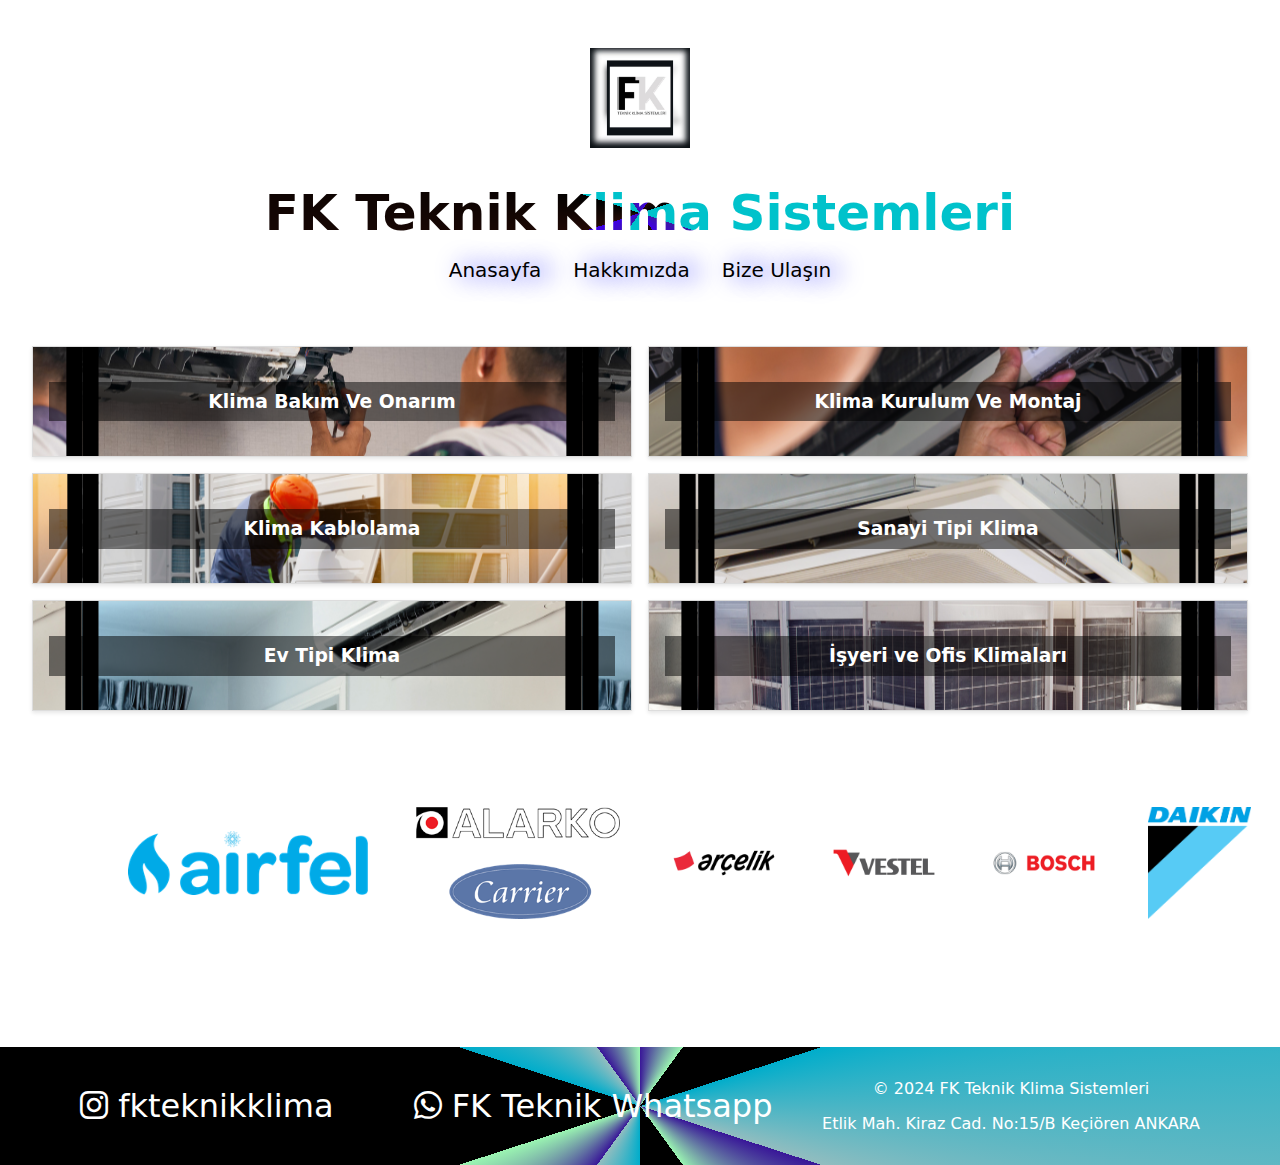
==== index.html @ d33c9c2c "done!!" ====
<!DOCTYPE html>
<html lang="en">
  <head>
    <meta charset="UTF-8" />
    <meta name="viewport" content="width=device-width, initial-scale=1.0" />
    <meta http-equiv="X-UA-Compatible" content="ie=edge" />
    <title>FK Teknik Klima Sistemleri</title>
    <link rel="stylesheet" href="styles.css" />
    <link
      rel="stylesheet"
      href="https://cdnjs.cloudflare.com/ajax/libs/font-awesome/6.0.0-beta3/css/all.min.css"
    />
  </head>
  <body>
    <header>
      <div class="head-flex">
        <div>
          <img src="./img/fk.png" alt="Logo" class="logo" />
          <h1><a href="#home">FK Teknik Klima Sistemleri</a></h1>
        </div>
        <div>
          <nav>
            <ul>
              <nav>
                <ul class="top-nav">
                  <li><a href="./index.html">Anasayfa</a></li>
                  <li><a href="./about.html">Hakkımızda</a></li>

                  <li><a href="https://wa.me/905443091901">Bize Ulaşın</a></li>
                </ul>
              </nav>
            </ul>
          </nav>
        </div>
      </div>
    </header>

    <main>
     

        <section id="services">
          <div class="services-container">
            <div class="service-box" id="service1">
              <h3>Klima Bakım Ve Onarım</h3>
            </div>
            <div class="service-box" id="service2">
              <h3>Klima Kurulum Ve Montaj</h3>
            </div>
            <div class="service-box" id="service3">
              <h3>Klima Kablolama</h3>
            </div>
            <div class="service-box" id="service4">
              <h3>Sanayi Tipi Klima</h3>
            </div>
            <div class="service-box" id="service5">
              <h3>Ev Tipi Klima</h3>
            </div>
            <div class="service-box" id="service6">
              <h3>İşyeri ve Ofis Klimaları</h3>
            </div>
          </div>
        </section>
         <div class="govdeler">
        <div class="slider">
          <img src="./img/airfel.png" alt="Image 1" />
          <img src="./img/alarko.png" alt="Image 2" />
          <img src="./img/arcelik.png" alt="Image 3" />
          <img src="./img/vestel.png" alt="Image 4" />
          <img src="./img/bosch.png" alt="Image 5" />
          <img src="./img/daikin.png" alt="Image 6" />
          <img src="./img/mitsubishi.png" alt="Image 7" />
          <img src="./img/toshiba.png" alt="Image 8" />
        </div>
   
    </main>

    <footer>
      <div class="footer-left">
        <div class="social-media">
          <a href="https://instagram.com/fkteknikklima" target="_blank"
            ><i class="fab fa-instagram"></i> fkteknikklima</a
          >
          <a href="https://wa.me/905443091901" target="_blank"
            ><i class="fab fa-whatsapp"></i> FK Teknik Whatsapp
          </a>
        </div>
      </div>
      <div class="foot-right-text">
        <p>&copy; 2024 FK Teknik Klima Sistemleri</p>
        <p>Etlik Mah. Kiraz Cad. No:15/B Keçiören ANKARA</p>
      </div>
    </footer>

    <script src="./script.js"></script>
  </body>
</html>
---- styles.css ----
body {
  font-family: system-ui, -apple-system, BlinkMacSystemFont, "Segoe UI", Roboto,
    Oxygen, Ubuntu, Cantarell, "Open Sans", "Helvetica Neue", sans-serif;
  margin: 0;
  padding: 0;
  box-sizing: border-box;
}

header {
  background-color: #ffffff;
  color: rgb(16, 4, 4);
  padding: 1em 0;
  text-align: center;
  display: flex;
  flex-direction: column;
  align-items: center;
  justify-content: space-between;
}

header .logo {
  height: 100px;
  margin: 2em;
}

header h1 {
  margin: 0;
  flex-grow: 1;
  text-align: center;
}

header h1 a {
  font-size: 50px;
  background-image: repeating-conic-gradient(
    #3d18a3 0%,
    #3d00e6 10%,
    #250b06 10%,
    #000000 20%,
    #00c2cb 20%,
    #00c2cb 30%
  );
  color: transparent;
  background-clip: text;
  text-align: end;
}

.head-flex {
  display: flex;
  flex-direction: column;
  align-items: center;
}

.head-flex .flex1 {
  display: flex;
  flex-direction: row;
  align-items: center;
}

.top-nav {
  display: flex;
  flex-direction: row;
  align-items: center;
  text-shadow: 10px 0 25px rgb(0, 17, 255);
}

.top-nav a {
  font-size: 20px;
}

nav ul {
  list-style: none;
  padding: 0;
  align-items: center;
  justify-content: center;
}

nav ul li {
  display: inline;
  margin: 0 1em;
}

nav ul li a {
  color: rgb(0, 0, 0);
  text-decoration: none;
}

main {
  padding: 2em;
}

section {
  margin-bottom: 2em;
}

.services-container {
  display: flex;
  flex-wrap: wrap;
  gap: 1em;
}

.service-box {
  flex: 1 1 calc(33.333% - 1em);
  border: 1px solid #ddd;
  padding: 1em;
  box-shadow: 0 2px 4px rgba(0, 0, 0, 0.1);
  color: white;
  text-align: center;
  background-size: auto;
  background-position: center;
}

.service-box h3 {
  background-color: rgba(0, 0, 0, 0.5);
  padding: 0.5em;
}

#service1 {
  background-image: url("./img/hzm1.png");
}

#service2 {
  background-image: url("./img/hzm2.png");
}

#service3 {
  background-image: url("./img/hzm3.png");
}

#service4 {
  background-image: url("./img/hzm4.png");
}

#service5 {
  background-image: url("./img/hzm5.png");
}

#service6 {
  background-image: url("./img/hzm6.png");
}

.footer-left .social-media {
  display: flex;
  flex-direction: row;
  color: #ddd;
  gap: 5em;
  justify-content: right;
}

.social-media a {
  color: #ffffff;
  font-size: 2em;
  text-decoration: none;
}

.social-media:hover {
  color: #4caf50;
}

footer {
  background-image: repeating-conic-gradient(
    #391798 0%,
    #9af4b1 10%,
    #000000 10%,
    #000000 20%,
    #00adcb 20%,
    #92bdbf 30%
  );
  color: rgb(255, 255, 255);
  padding: 1em 0;
  text-align: center;
  display: flex;
  justify-content: space-between;
  align-items: center;
}

.footer-left {
  display: flex;
  align-items: center;
  margin-left: 5em;
}

.footer-right {
  text-align: right;
}

.foot-right-text {
  margin-right: 5em;
}

.about-text {
  display: block;
  font-size: x-large;
  padding: 0em, 3em, 3em, 3em;
  border-radius: 10%;
  text-align: center;
  text-shadow: 10px 0 50px rgba(35, 134, 118, 0.904);
}

.govdeler {
  display: flex;
  flex-direction: column;
  margin: 5em;
}

.slider {
  display: flex;
  flex-direction: row;
  align-content: center;
  width: auto;
  gap: 1em;
  height: auto;
  overflow: visible;
  object-fit: cover;
}

.slider img {
  width: 15em;
  height: 7em;
  object-fit: contain;
  justify-content: center;
  padding: 1em;
}
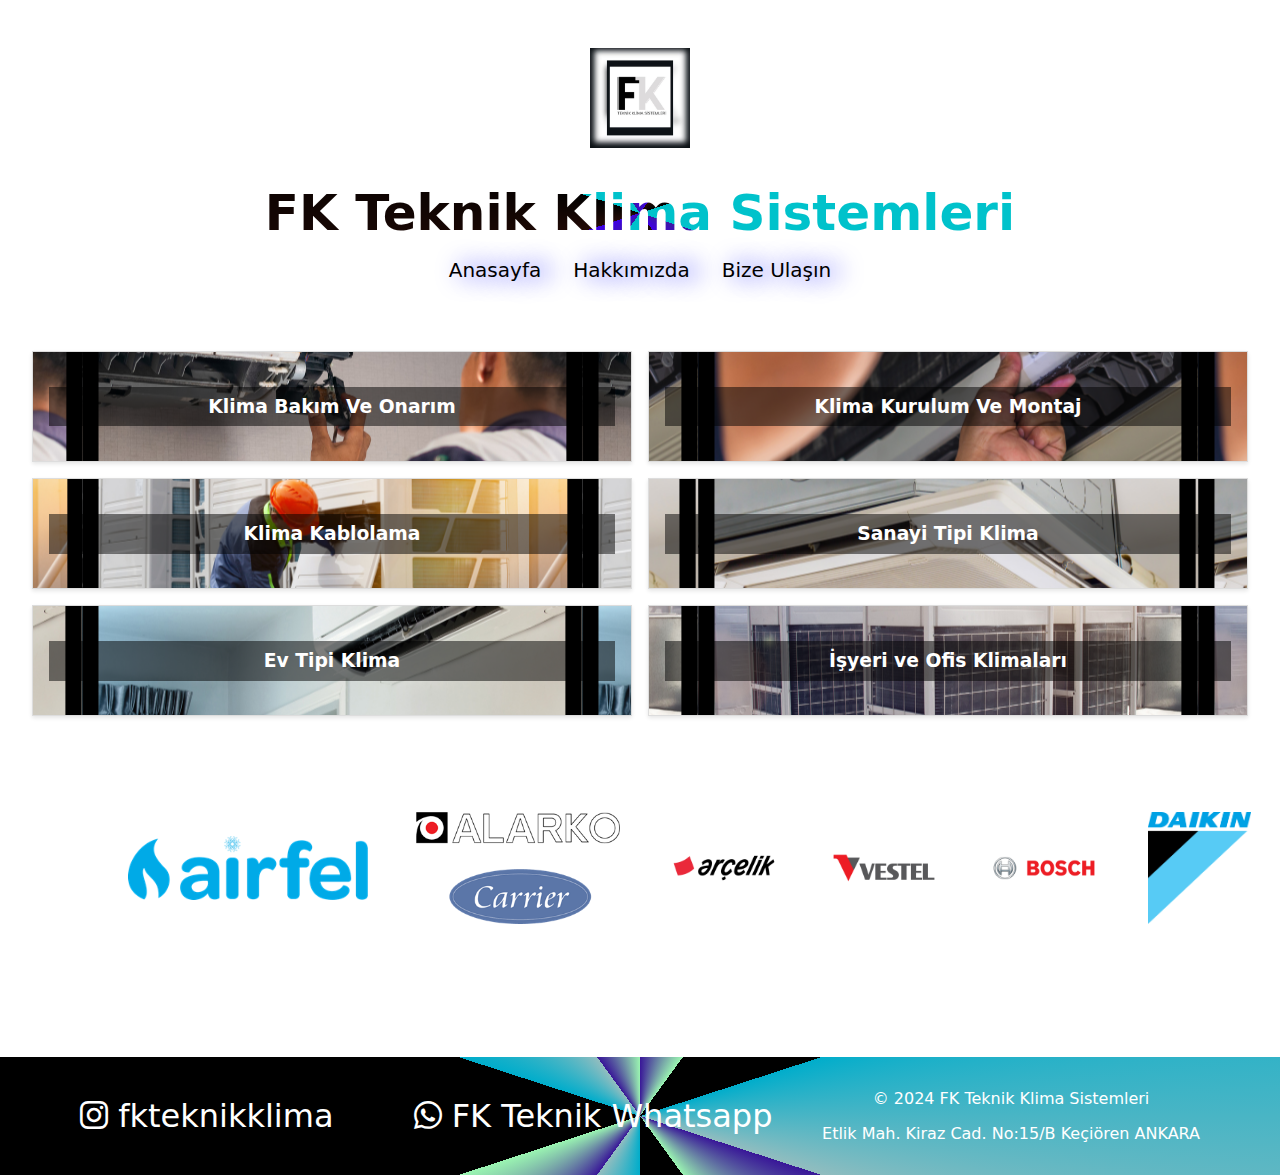
==== commit 077c034c: "divs" ====
--- a/index.html
+++ b/index.html
@@ -12,7 +12,8 @@
     />
   </head>
   <body>
-    <header>
+    <div class="container">
+    <div><header>
       <div class="head-flex">
         <div>
           <img src="./img/fk.png" alt="Logo" class="logo" />
@@ -33,11 +34,9 @@
           </nav>
         </div>
       </div>
-    </header>
+    </header> </div>
 
-    <main>
-     
-
+    <div><main> 
         <section id="services">
           <div class="services-container">
             <div class="service-box" id="service1">
@@ -72,9 +71,9 @@
           <img src="./img/toshiba.png" alt="Image 8" />
         </div>
    
-    </main>
+    </main> </div>
 
-    <footer>
+    <div><footer>
       <div class="footer-left">
         <div class="social-media">
           <a href="https://instagram.com/fkteknikklima" target="_blank"
@@ -89,8 +88,8 @@
         <p>&copy; 2024 FK Teknik Klima Sistemleri</p>
         <p>Etlik Mah. Kiraz Cad. No:15/B Keçiören ANKARA</p>
       </div>
-    </footer>
-
+    </footer> </div>
+</div>
     <script src="./script.js"></script>
   </body>
 </html>
--- a/styles.css
+++ b/styles.css
@@ -219,3 +219,18 @@
   justify-content: center;
   padding: 1em;
 }
+
+.container {
+  display: flex;
+  flex-direction: column;
+
+  grid-gap: 5px;
+  grid-template-columns: repeat(auto-fit, minmax(100px, 1fr));
+  grid-template-rows: repeat(2, 100px);
+}
+
+.container > div > img {
+  width: 100%;
+  height: 100%;
+  object-fit: cover;
+}
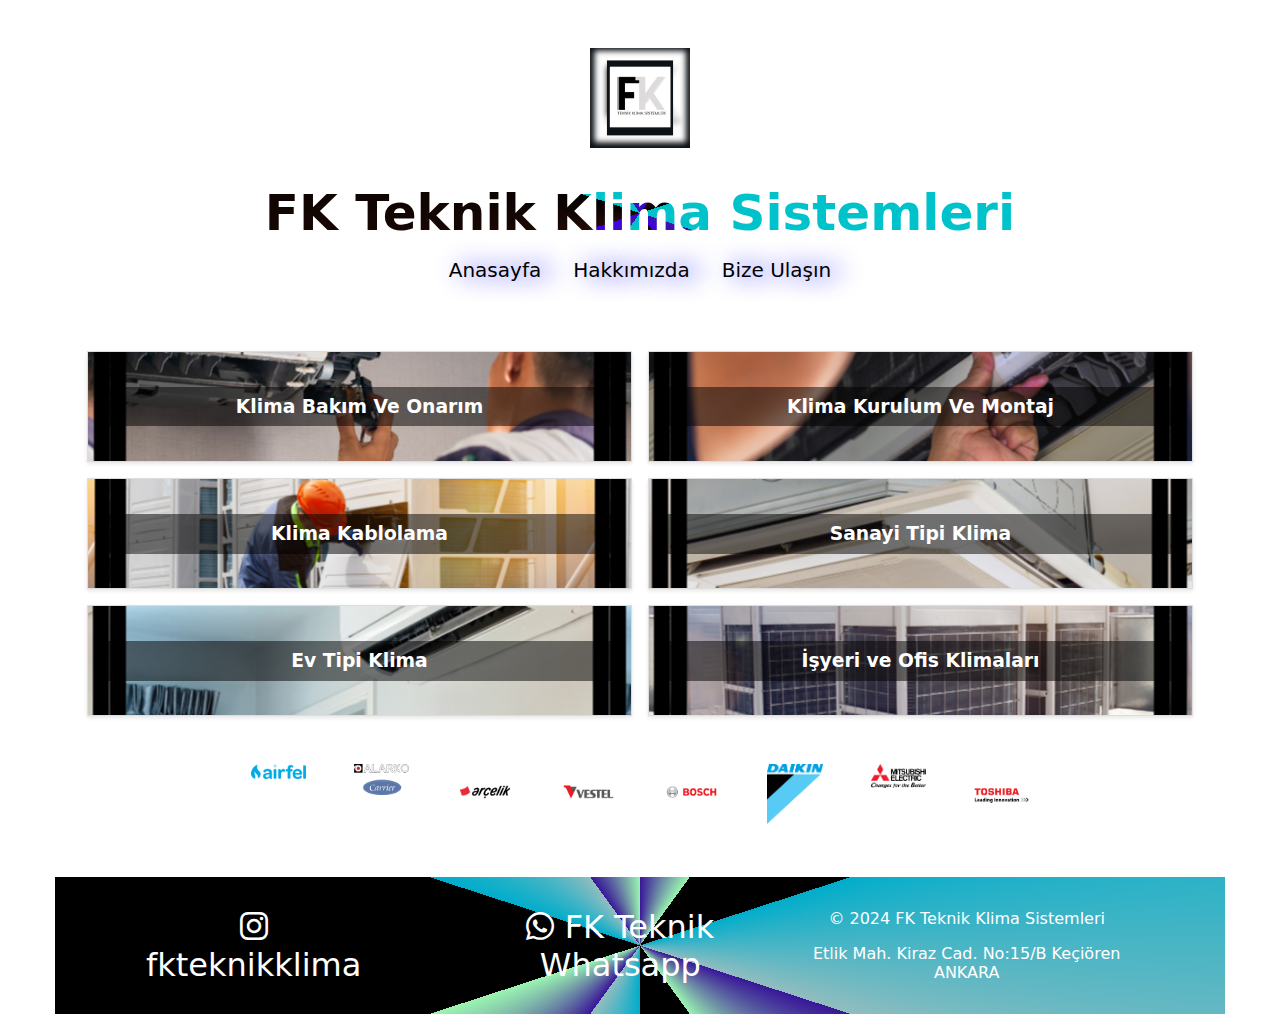
==== commit 3670162d: "resp" ====
--- a/index.html
+++ b/index.html
@@ -2,7 +2,7 @@
 <html lang="en">
   <head>
     <meta charset="UTF-8" />
-    <meta name="viewport" content="width=device-width, initial-scale=1.0" />
+    <meta name="viewport" content="width=device-width, initial-scale=1.0">
     <meta http-equiv="X-UA-Compatible" content="ie=edge" />
     <title>FK Teknik Klima Sistemleri</title>
     <link rel="stylesheet" href="styles.css" />
@@ -16,8 +16,8 @@
     <div><header>
       <div class="head-flex">
         <div>
-          <img src="./img/fk.png" alt="Logo" class="logo" />
-          <h1><a href="#home">FK Teknik Klima Sistemleri</a></h1>
+          <a href="./index.html"><img src="./img/fk.png" alt="Logo" class="logo" /></a>
+          <h1><a href="./index.html">FK Teknik Klima Sistemleri</a></h1>
         </div>
         <div>
           <nav>
@@ -59,7 +59,7 @@
             </div>
           </div>
         </section>
-         <div class="govdeler">
+         
         <div class="slider">
           <img src="./img/airfel.png" alt="Image 1" />
           <img src="./img/alarko.png" alt="Image 2" />
@@ -68,8 +68,8 @@
           <img src="./img/bosch.png" alt="Image 5" />
           <img src="./img/daikin.png" alt="Image 6" />
           <img src="./img/mitsubishi.png" alt="Image 7" />
-          <img src="./img/toshiba.png" alt="Image 8" />
-        </div>
+          <img src="./img/toshiba.png" alt="Image 8" /> </div>
+        
    
     </main> </div>
 
@@ -90,6 +90,7 @@
       </div>
     </footer> </div>
 </div>
+
     <script src="./script.js"></script>
   </body>
 </html>
--- a/styles.css
+++ b/styles.css
@@ -1,9 +1,27 @@
+.container {
+  display:flex;
+  flex-direction: column;
+  gap:5px;
+  max-width: 1170 px;
+  min-width: 320px;
+  margin:0 auto;
+}
+
+
 body {
   font-family: system-ui, -apple-system, BlinkMacSystemFont, "Segoe UI", Roboto,
     Oxygen, Ubuntu, Cantarell, "Open Sans", "Helvetica Neue", sans-serif;
-  margin: 0;
-  padding: 0;
+  margin: 0 auto;
+  max-width: 1170px;
+  min-width: 320px;
+  
   box-sizing: border-box;
+  display:flex;
+  flex-direction:column;
+  gap:5px;
+
+  align-items: flex-start;
+  
 }
 
 header {
@@ -195,26 +213,22 @@
   text-shadow: 10px 0 50px rgba(35, 134, 118, 0.904);
 }
 
-.govdeler {
-  display: flex;
-  flex-direction: column;
-  margin: 5em;
-}
+
 
 .slider {
   display: flex;
   flex-direction: row;
-  align-content: center;
+  justify-content: center;
   width: auto;
   gap: 1em;
-  height: auto;
-  overflow: visible;
+  
+  overflow: hidden;
   object-fit: cover;
 }
 
 .slider img {
-  width: 15em;
-  height: 7em;
+  width: 5%;
+  height: 5%;
   object-fit: contain;
   justify-content: center;
   padding: 1em;
@@ -223,14 +237,9 @@
 .container {
   display: flex;
   flex-direction: column;
-
   grid-gap: 5px;
   grid-template-columns: repeat(auto-fit, minmax(100px, 1fr));
   grid-template-rows: repeat(2, 100px);
 }
 
-.container > div > img {
-  width: 100%;
-  height: 100%;
-  object-fit: cover;
-}
+
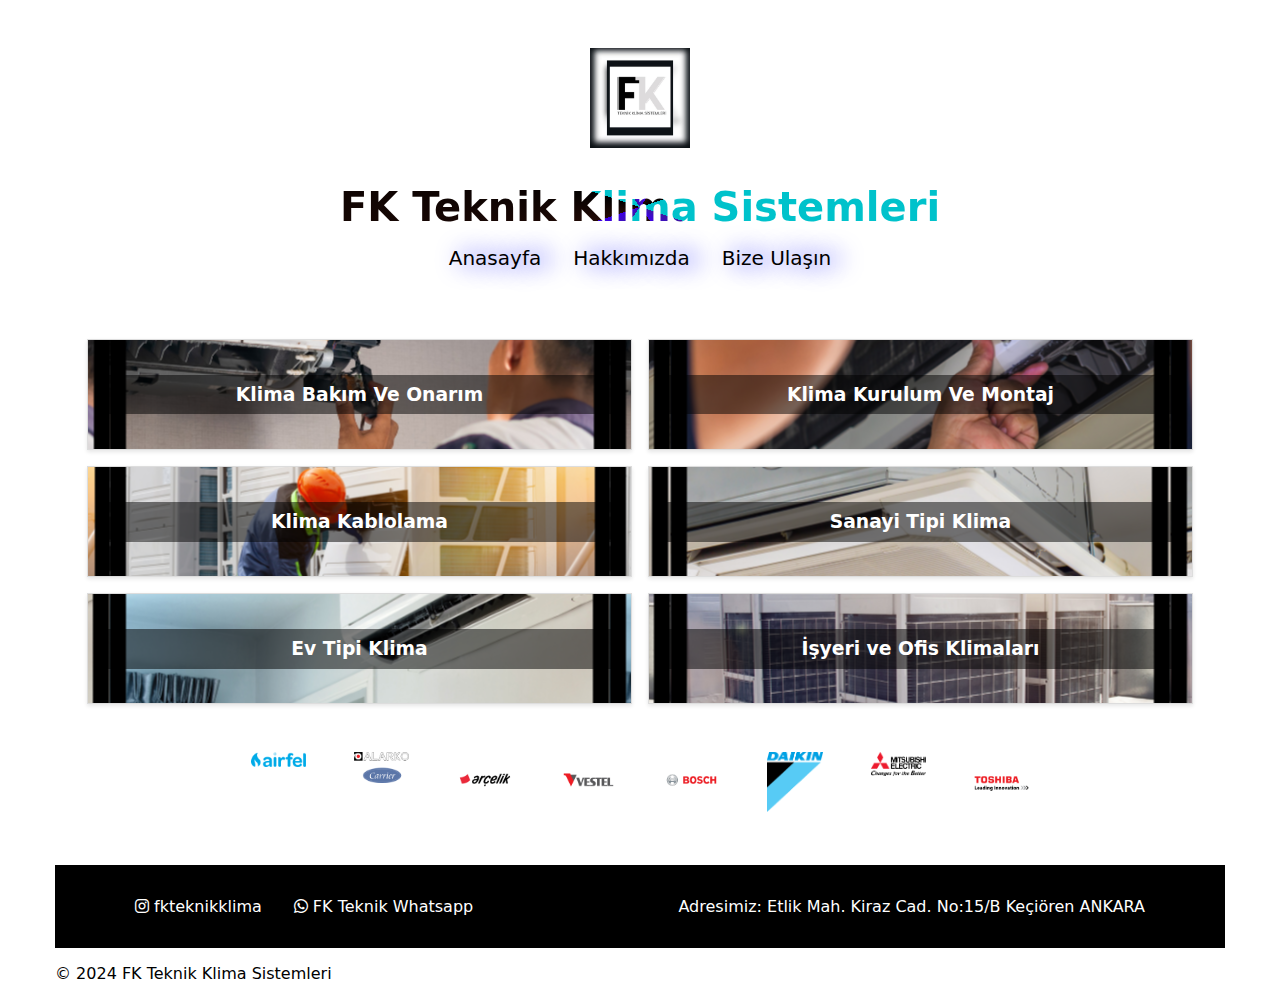
==== commit 2c598c21: "bottom" ====
--- a/index.html
+++ b/index.html
@@ -85,10 +85,12 @@
         </div>
       </div>
       <div class="foot-right-text">
-        <p>&copy; 2024 FK Teknik Klima Sistemleri</p>
-        <p>Etlik Mah. Kiraz Cad. No:15/B Keçiören ANKARA</p>
+        
+        <p> Adresimiz: Etlik Mah. Kiraz Cad. No:15/B Keçiören ANKARA</p>
       </div>
-    </footer> </div>
+      
+    </footer> 
+    <div class="bottom"><p>&copy; 2024 FK Teknik Klima Sistemleri</p></div></div>
 </div>
 
     <script src="./script.js"></script>
--- a/styles.css
+++ b/styles.css
@@ -47,7 +47,7 @@
 }
 
 header h1 a {
-  font-size: 50px;
+  font-size: 40px;
   background-image: repeating-conic-gradient(
     #3d18a3 0%,
     #3d00e6 10%,
@@ -158,14 +158,15 @@
 .footer-left .social-media {
   display: flex;
   flex-direction: row;
+ 
   color: #ddd;
-  gap: 5em;
+  gap: 2em;
   justify-content: right;
 }
 
 .social-media a {
   color: #ffffff;
-  font-size: 2em;
+  font-size: 1em;
   text-decoration: none;
 }
 
@@ -175,12 +176,12 @@
 
 footer {
   background-image: repeating-conic-gradient(
-    #391798 0%,
-    #9af4b1 10%,
+    #000000 0%,
+    #000000 10%,
     #000000 10%,
     #000000 20%,
-    #00adcb 20%,
-    #92bdbf 30%
+    #000000 20%,
+    #000000 30%
   );
   color: rgb(255, 255, 255);
   padding: 1em 0;
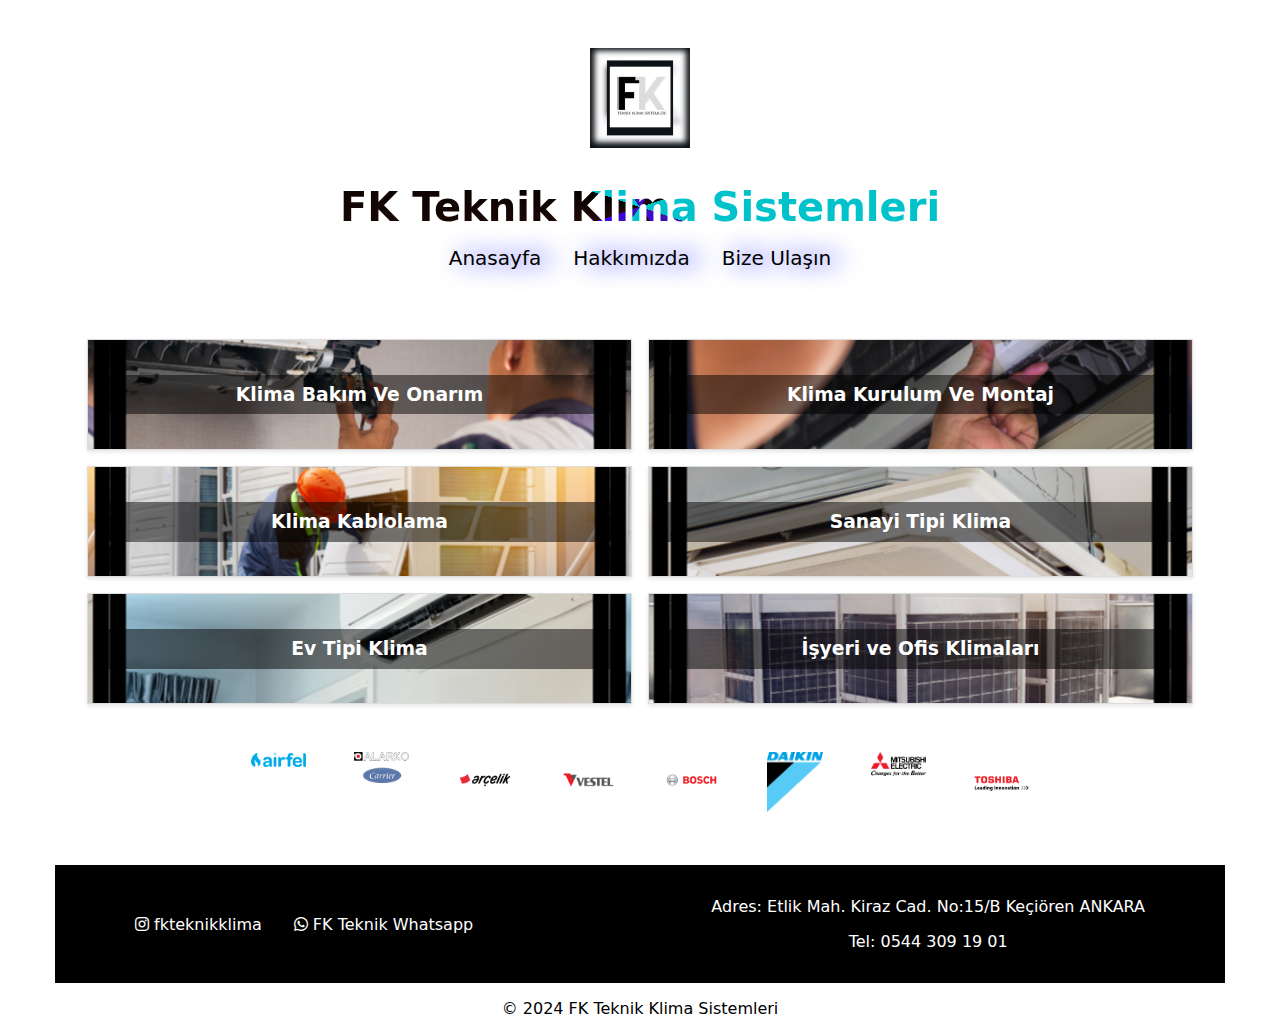
==== commit 69a1e0ae: "finitto" ====
--- a/index.html
+++ b/index.html
@@ -2,7 +2,7 @@
 <html lang="en">
   <head>
     <meta charset="UTF-8" />
-    <meta name="viewport" content="width=device-width, initial-scale=1.0">
+    <meta name="viewport" content="width=device-width, initial-scale=1.0" />
     <meta http-equiv="X-UA-Compatible" content="ie=edge" />
     <title>FK Teknik Klima Sistemleri</title>
     <link rel="stylesheet" href="styles.css" />
@@ -13,85 +13,93 @@
   </head>
   <body>
     <div class="container">
-    <div><header>
-      <div class="head-flex">
-        <div>
-          <a href="./index.html"><img src="./img/fk.png" alt="Logo" class="logo" /></a>
-          <h1><a href="./index.html">FK Teknik Klima Sistemleri</a></h1>
-        </div>
-        <div>
-          <nav>
-            <ul>
+      <div>
+        <header>
+          <div class="head-flex">
+            <div>
+              <a href="./index.html"
+                ><img src="./img/fk.png" alt="Logo" class="logo"
+              /></a>
+              <h1><a href="./index.html">FK Teknik Klima Sistemleri</a></h1>
+            </div>
+            <div>
               <nav>
-                <ul class="top-nav">
-                  <li><a href="./index.html">Anasayfa</a></li>
-                  <li><a href="./about.html">Hakkımızda</a></li>
+                <ul>
+                  <nav>
+                    <ul class="top-nav">
+                      <li><a href="./index.html">Anasayfa</a></li>
+                      <li><a href="./about.html">Hakkımızda</a></li>
 
-                  <li><a href="https://wa.me/905443091901">Bize Ulaşın</a></li>
+                      <li>
+                        <a href="https://wa.me/905443091901">Bize Ulaşın</a>
+                      </li>
+                    </ul>
+                  </nav>
                 </ul>
               </nav>
-            </ul>
-          </nav>
-        </div>
-      </div>
-    </header> </div>
-
-    <div><main> 
-        <section id="services">
-          <div class="services-container">
-            <div class="service-box" id="service1">
-              <h3>Klima Bakım Ve Onarım</h3>
-            </div>
-            <div class="service-box" id="service2">
-              <h3>Klima Kurulum Ve Montaj</h3>
-            </div>
-            <div class="service-box" id="service3">
-              <h3>Klima Kablolama</h3>
-            </div>
-            <div class="service-box" id="service4">
-              <h3>Sanayi Tipi Klima</h3>
-            </div>
-            <div class="service-box" id="service5">
-              <h3>Ev Tipi Klima</h3>
-            </div>
-            <div class="service-box" id="service6">
-              <h3>İşyeri ve Ofis Klimaları</h3>
             </div>
           </div>
-        </section>
-         
-        <div class="slider">
-          <img src="./img/airfel.png" alt="Image 1" />
-          <img src="./img/alarko.png" alt="Image 2" />
-          <img src="./img/arcelik.png" alt="Image 3" />
-          <img src="./img/vestel.png" alt="Image 4" />
-          <img src="./img/bosch.png" alt="Image 5" />
-          <img src="./img/daikin.png" alt="Image 6" />
-          <img src="./img/mitsubishi.png" alt="Image 7" />
-          <img src="./img/toshiba.png" alt="Image 8" /> </div>
-        
-   
-    </main> </div>
+        </header>
+      </div>
 
-    <div><footer>
-      <div class="footer-left">
-        <div class="social-media">
-          <a href="https://instagram.com/fkteknikklima" target="_blank"
-            ><i class="fab fa-instagram"></i> fkteknikklima</a
-          >
-          <a href="https://wa.me/905443091901" target="_blank"
-            ><i class="fab fa-whatsapp"></i> FK Teknik Whatsapp
-          </a>
-        </div>
+      <div>
+        <main>
+          <section id="services">
+            <div class="services-container">
+              <div class="service-box" id="service1">
+                <h3>Klima Bakım Ve Onarım</h3>
+              </div>
+              <div class="service-box" id="service2">
+                <h3>Klima Kurulum Ve Montaj</h3>
+              </div>
+              <div class="service-box" id="service3">
+                <h3>Klima Kablolama</h3>
+              </div>
+              <div class="service-box" id="service4">
+                <h3>Sanayi Tipi Klima</h3>
+              </div>
+              <div class="service-box" id="service5">
+                <h3>Ev Tipi Klima</h3>
+              </div>
+              <div class="service-box" id="service6">
+                <h3>İşyeri ve Ofis Klimaları</h3>
+              </div>
+            </div>
+          </section>
+
+          <div class="slider">
+            <img src="./img/airfel.png" alt="Image 1" />
+            <img src="./img/alarko.png" alt="Image 2" />
+            <img src="./img/arcelik.png" alt="Image 3" />
+            <img src="./img/vestel.png" alt="Image 4" />
+            <img src="./img/bosch.png" alt="Image 5" />
+            <img src="./img/daikin.png" alt="Image 6" />
+            <img src="./img/mitsubishi.png" alt="Image 7" />
+            <img src="./img/toshiba.png" alt="Image 8" />
+          </div>
+        </main>
       </div>
-      <div class="foot-right-text">
-        
-        <p> Adresimiz: Etlik Mah. Kiraz Cad. No:15/B Keçiören ANKARA</p>
+
+      <div>
+        <footer>
+          <div class="footer-left">
+            <div class="social-media">
+              <a href="https://instagram.com/fkteknikklima" target="_blank"
+                ><i class="fab fa-instagram"></i> fkteknikklima</a
+              >
+              <a href="https://wa.me/905443091901" target="_blank"
+                ><i class="fab fa-whatsapp"></i> FK Teknik Whatsapp
+              </a>
+            </div>
+          </div>
+          <div class="foot-right-text">
+            <p>Adres: Etlik Mah. Kiraz Cad. No:15/B Keçiören ANKARA</p>
+            <p>Tel: 0544 309 19 01</p>
+          </div>
+        </footer>
+        <div class="bottom"><p>&copy; 2024 FK Teknik Klima Sistemleri</p></div>
       </div>
-      
-    </footer> 
-    <div class="bottom"><p>&copy; 2024 FK Teknik Klima Sistemleri</p></div></div>
-</div>
+    </div>
 
     <script src="./script.js"></script>
   </body>
--- a/styles.css
+++ b/styles.css
@@ -243,4 +243,10 @@
   grid-template-rows: repeat(2, 100px);
 }
 
-
+.bottom {
+  display:flex;
+  flex-direction: row;
+  
+  justify-content: center;
+}
+
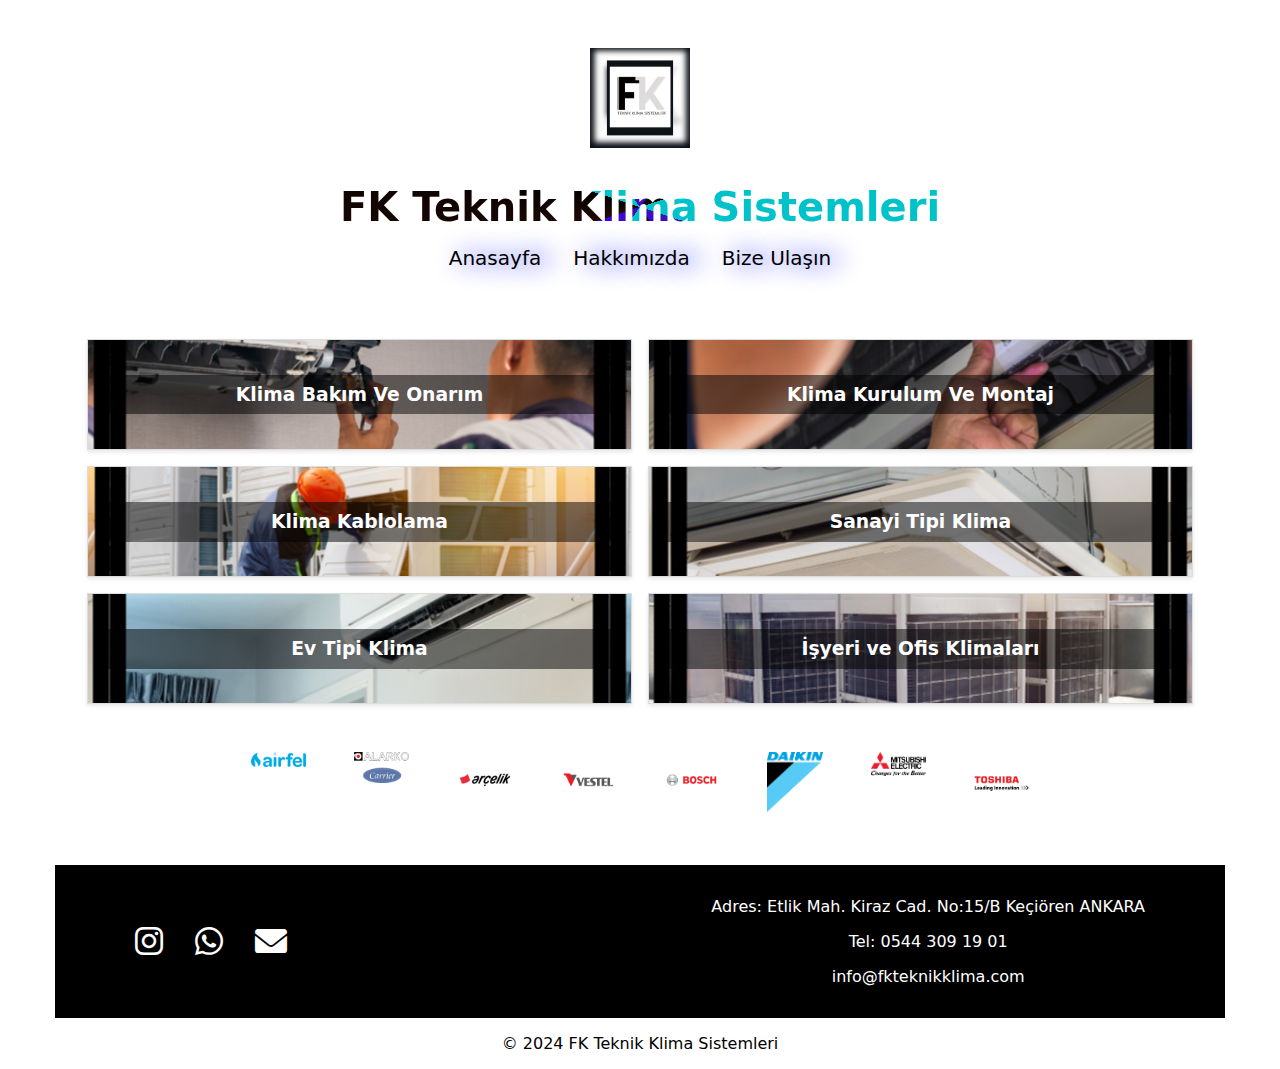
==== commit 9e32a921: "info ekle" ====
--- a/index.html
+++ b/index.html
@@ -85,16 +85,20 @@
           <div class="footer-left">
             <div class="social-media">
               <a href="https://instagram.com/fkteknikklima" target="_blank"
-                ><i class="fab fa-instagram"></i> fkteknikklima</a
-              >
+                ><i class="fab fa-instagram"></i
+              ></a>
               <a href="https://wa.me/905443091901" target="_blank"
-                ><i class="fab fa-whatsapp"></i> FK Teknik Whatsapp
+                ><i class="fab fa-whatsapp"></i>
+              </a>
+              <a href="mailto:info@fkteknikklima.com" target="_blank"
+                ><i class="fa-solid fa-envelope"></i>
               </a>
             </div>
           </div>
           <div class="foot-right-text">
             <p>Adres: Etlik Mah. Kiraz Cad. No:15/B Keçiören ANKARA</p>
             <p>Tel: 0544 309 19 01</p>
+            <p>info@fkteknikklima.com</p>
           </div>
         </footer>
         <div class="bottom"><p>&copy; 2024 FK Teknik Klima Sistemleri</p></div>
--- a/styles.css
+++ b/styles.css
@@ -1,12 +1,11 @@
 .container {
-  display:flex;
-  flex-direction: column;
-  gap:5px;
+  display: flex;
+  flex-direction: column;
+  gap: 5px;
   max-width: 1170 px;
   min-width: 320px;
-  margin:0 auto;
-}
-
+  margin: 0 auto;
+}
 
 body {
   font-family: system-ui, -apple-system, BlinkMacSystemFont, "Segoe UI", Roboto,
@@ -14,14 +13,13 @@
   margin: 0 auto;
   max-width: 1170px;
   min-width: 320px;
-  
+
   box-sizing: border-box;
-  display:flex;
-  flex-direction:column;
-  gap:5px;
+  display: flex;
+  flex-direction: column;
+  gap: 5px;
 
   align-items: flex-start;
-  
 }
 
 header {
@@ -158,7 +156,7 @@
 .footer-left .social-media {
   display: flex;
   flex-direction: row;
- 
+
   color: #ddd;
   gap: 2em;
   justify-content: right;
@@ -166,7 +164,7 @@
 
 .social-media a {
   color: #ffffff;
-  font-size: 1em;
+  font-size: 2em;
   text-decoration: none;
 }
 
@@ -195,6 +193,7 @@
   display: flex;
   align-items: center;
   margin-left: 5em;
+  gap: 3em;
 }
 
 .footer-right {
@@ -214,15 +213,13 @@
   text-shadow: 10px 0 50px rgba(35, 134, 118, 0.904);
 }
 
-
-
 .slider {
   display: flex;
   flex-direction: row;
   justify-content: center;
   width: auto;
   gap: 1em;
-  
+
   overflow: hidden;
   object-fit: cover;
 }
@@ -244,9 +241,8 @@
 }
 
 .bottom {
-  display:flex;
-  flex-direction: row;
-  
-  justify-content: center;
-}
-
+  display: flex;
+  flex-direction: row;
+
+  justify-content: center;
+}
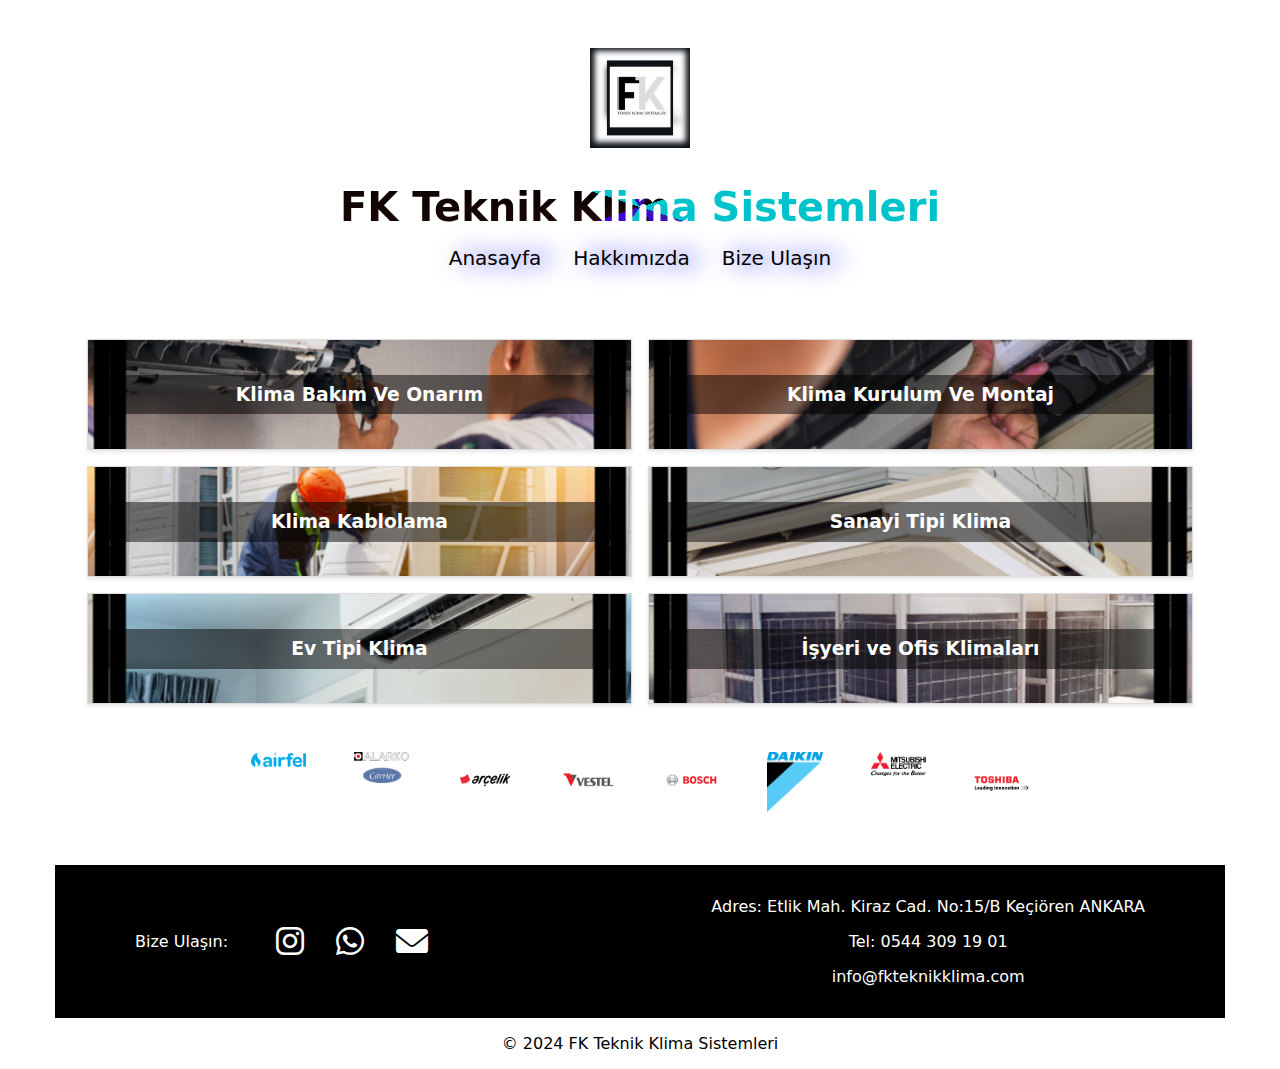
==== commit 5279d933: "fin" ====
--- a/index.html
+++ b/index.html
@@ -31,7 +31,9 @@
                       <li><a href="./about.html">Hakkımızda</a></li>
 
                       <li>
-                        <a href="https://wa.me/905443091901">Bize Ulaşın</a>
+                        <a href="#bottom" name="bottom" id="bottom"
+                          >Bize Ulaşın</a
+                        >
                       </li>
                     </ul>
                   </nav>
@@ -83,6 +85,7 @@
       <div>
         <footer>
           <div class="footer-left">
+            Bize Ulaşın:
             <div class="social-media">
               <a href="https://instagram.com/fkteknikklima" target="_blank"
                 ><i class="fab fa-instagram"></i
